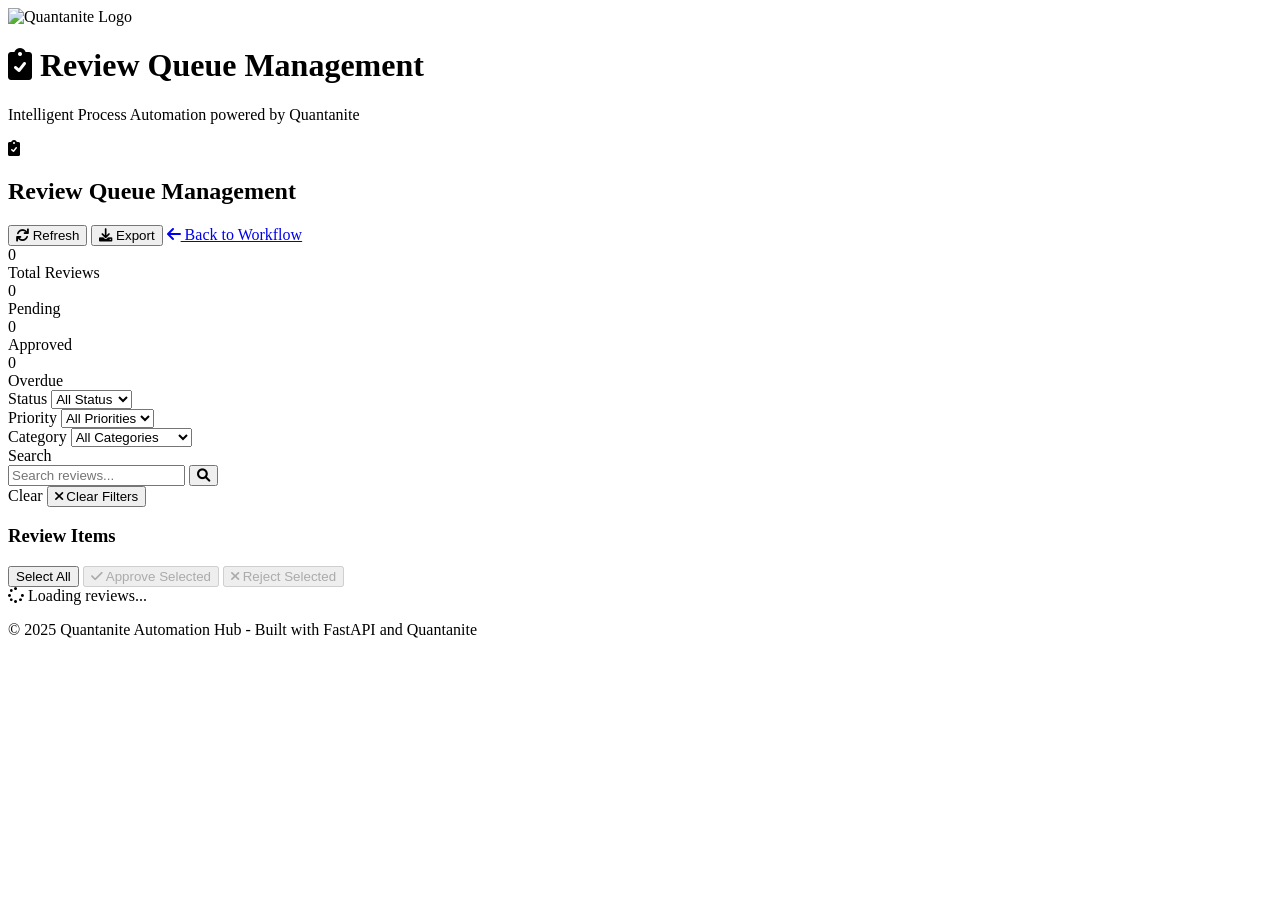
==== templates/review_queue.html @ 1c255cef "Developer 2: Complete orchestration and frontend implementation  COMPLETED FEATURES: - Comprehensive" ====
<!DOCTYPE html>
<html lang="en">
<head>
    <meta charset="UTF-8">
    <meta name="viewport" content="width=device-width, initial-scale=1.0">
    <title>Review Queue Management - Quantanite Automation Hub</title>
    <link rel="stylesheet" href="/static/shadcn-ui.css">
    <link href="https://cdnjs.cloudflare.com/ajax/libs/font-awesome/6.0.0/css/all.min.css" rel="stylesheet">
</head>
<body>
    <div class="container">
        <header>
            <div class="header-content">
                <div class="logo-container">
                    <img src="/static/quantanite_logo_black@512x-2.png" alt="Quantanite Logo" class="logo">
                </div>
                <div class="header-text">
                    <h1><i class="fas fa-clipboard-check"></i> Review Queue Management</h1>
                    <p>Intelligent Process Automation powered by Quantanite</p>
                </div>
            </div>
        </header>
        
        <main>
            <div class="review-queue-container">
                <div class="card mb-6">
                    <div class="card-content">
                        <div class="flex justify-between items-center">
                            <div class="flex items-center space-x-2">
                                <i class="fas fa-clipboard-check text-primary"></i>
                                <h2 class="text-xl font-semibold">Review Queue Management</h2>
                            </div>
                            <div class="flex items-center space-x-2">
                                <button id="refresh-reviews-btn" class="btn btn-primary">
                                    <i class="fas fa-sync"></i> Refresh
                                </button>
                                <button id="export-reviews-btn" class="btn btn-secondary">
                                    <i class="fas fa-download"></i> Export
                                </button>
                                <a href="/" class="btn btn-primary">
                                    <i class="fas fa-arrow-left"></i> Back to Workflow
                                </a>
                            </div>
                        </div>
                    </div>
                </div>

                <!-- Review Statistics -->
                <div class="grid grid-cols-1 md:grid-cols-2 lg:grid-cols-4 gap-4 mb-6">
                    <div class="card">
                        <div class="card-content text-center">
                            <div class="text-2xl font-bold text-primary mb-1" id="total-reviews">0</div>
                            <div class="text-sm text-muted-foreground">Total Reviews</div>
                        </div>
                    </div>
                    <div class="card">
                        <div class="card-content text-center">
                            <div class="text-2xl font-bold text-orange-500 mb-1" id="pending-reviews">0</div>
                            <div class="text-sm text-muted-foreground">Pending</div>
                        </div>
                    </div>
                    <div class="card">
                        <div class="card-content text-center">
                            <div class="text-2xl font-bold text-green-500 mb-1" id="approved-reviews">0</div>
                            <div class="text-sm text-muted-foreground">Approved</div>
                        </div>
                    </div>
                    <div class="card">
                        <div class="card-content text-center">
                            <div class="text-2xl font-bold text-red-500 mb-1" id="overdue-reviews">0</div>
                            <div class="text-sm text-muted-foreground">Overdue</div>
                        </div>
                    </div>
                </div>

                <!-- Filter and Search -->
                <div class="card mb-6">
                    <div class="card-content">
                        <div class="flex flex-wrap gap-4 items-end">
                            <div class="flex flex-col space-y-2 min-w-32">
                                <label for="status-filter" class="text-sm font-medium">Status</label>
                                <select id="status-filter" class="select">
                                    <option value="">All Status</option>
                                    <option value="pending">Pending</option>
                                    <option value="in_review">In Review</option>
                                    <option value="approved">Approved</option>
                                    <option value="rejected">Rejected</option>
                                </select>
                            </div>
                            <div class="flex flex-col space-y-2 min-w-32">
                                <label for="priority-filter" class="text-sm font-medium">Priority</label>
                                <select id="priority-filter" class="select">
                                    <option value="">All Priorities</option>
                                    <option value="urgent">Urgent</option>
                                    <option value="high">High</option>
                                    <option value="medium">Medium</option>
                                    <option value="low">Low</option>
                                </select>
                            </div>
                            <div class="flex flex-col space-y-2 min-w-32">
                                <label for="category-filter" class="text-sm font-medium">Category</label>
                                <select id="category-filter" class="select">
                                    <option value="">All Categories</option>
                                    <option value="security">Security</option>
                                    <option value="performance">Performance</option>
                                    <option value="accuracy">Accuracy</option>
                                    <option value="user_experience">User Experience</option>
                                </select>
                            </div>
                            <div class="flex flex-col space-y-2 flex-1 min-w-64">
                                <label for="search-reviews" class="text-sm font-medium">Search</label>
                                <div class="flex space-x-2">
                                    <input type="text" id="search-reviews" class="input flex-1" placeholder="Search reviews...">
                                    <button id="search-btn" class="btn btn-secondary">
                                        <i class="fas fa-search"></i>
                                    </button>
                                </div>
                            </div>
                            <div class="flex flex-col space-y-2">
                                <label class="text-sm font-medium opacity-0">Clear</label>
                                <button id="clear-filters-btn" class="btn btn-outline">
                                    <i class="fas fa-times"></i> Clear Filters
                                </button>
                            </div>
                        </div>
                    </div>
                </div>

                <!-- Review List -->
                <div class="card">
                    <div class="card-header">
                        <div class="flex justify-between items-center">
                            <h3 class="card-title">Review Items</h3>
                            <div class="flex space-x-2">
                                <button id="select-all-btn" class="btn btn-outline">Select All</button>
                                <button id="batch-approve-btn" class="btn btn-primary" disabled>
                                    <i class="fas fa-check"></i> Approve Selected
                                </button>
                                <button id="batch-reject-btn" class="btn btn-destructive" disabled>
                                    <i class="fas fa-times"></i> Reject Selected
                                </button>
                            </div>
                        </div>
                    </div>
                    <div class="card-content">
                        <div id="reviews-container">
                            <div class="text-center text-muted-foreground">
                                <i class="fas fa-spinner fa-spin"></i> Loading reviews...
                            </div>
                        </div>
                    </div>
                </div>
            </div>
        </main>
        
        <footer>
            <p>&copy; 2025 Quantanite Automation Hub - Built with FastAPI and Quantanite</p>
        </footer>
    </div>
    
    <script src="/static/review_queue.js"></script>
</body>
</html>
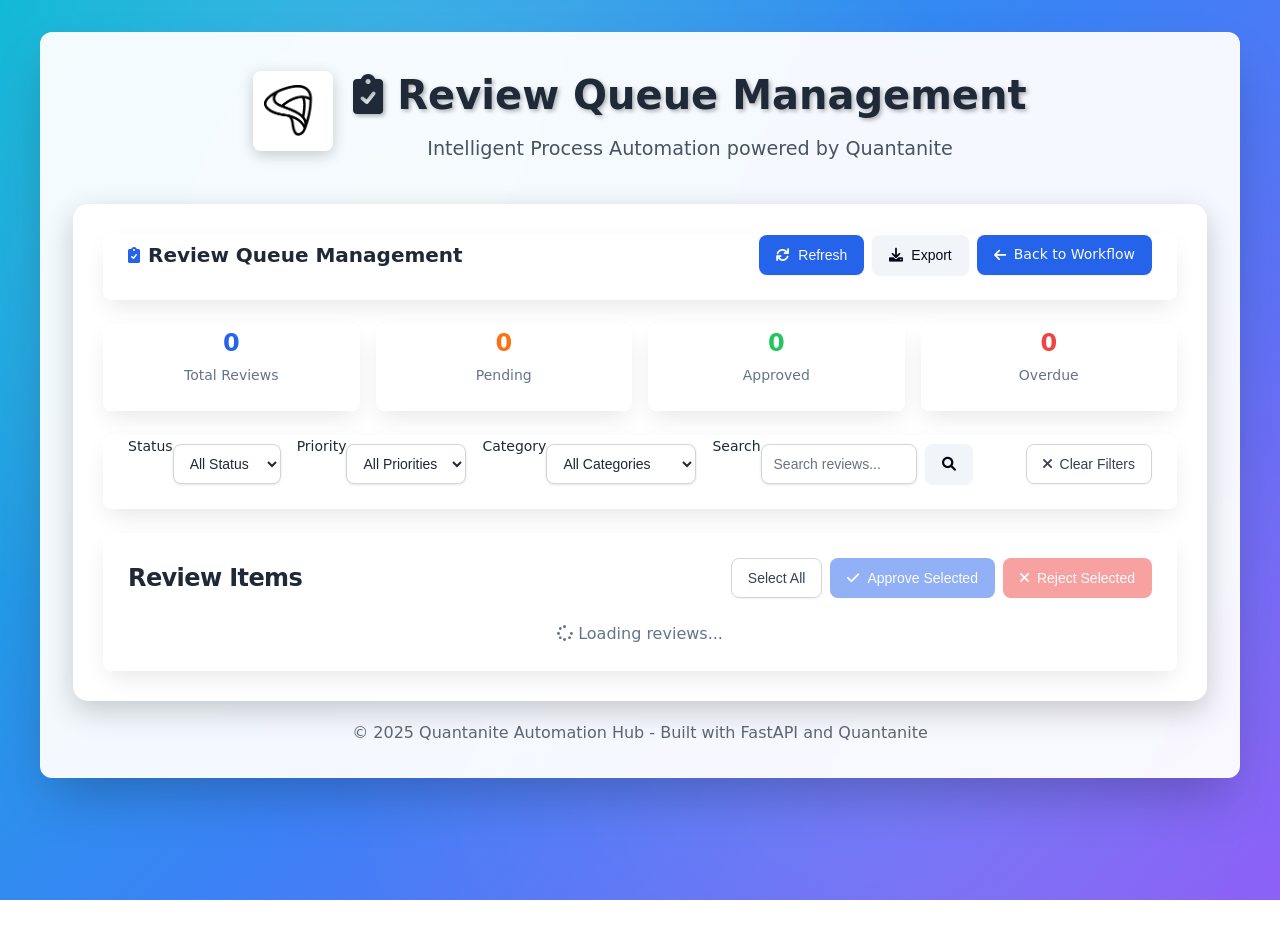
==== commit 867b3d9f: "feat: Add real-time progress display, review queue on main page, and fix recent workflows display - " ====
--- a/templates/review_queue.html
+++ b/templates/review_queue.html
@@ -157,6 +157,91 @@
             <p>&copy; 2025 Quantanite Automation Hub - Built with FastAPI and Quantanite</p>
         </footer>
     </div>
+
+    <!-- Review Modal -->
+    <div id="review-modal" class="modal hidden">
+        <div class="modal-overlay" onclick="reviewManager.closeReviewModal()"></div>
+        <div class="modal-content modal-large">
+            <div class="modal-header">
+                <h2 id="modal-title">
+                    <i class="fas fa-clipboard-check"></i> Review Action
+                </h2>
+                <button class="modal-close" onclick="reviewManager.closeReviewModal()">
+                    <i class="fas fa-times"></i>
+                </button>
+            </div>
+            <div class="modal-body">
+                <!-- Screenshot Display -->
+                <div class="mb-4">
+                    <h3 class="text-sm font-semibold mb-2">Screenshot:</h3>
+                    <div id="screenshot-container" class="border rounded p-2 bg-gray-50">
+                        <img id="review-screenshot" src="" alt="Screenshot" class="max-w-full rounded">
+                        <p class="text-xs text-muted-foreground text-center mt-2" id="screenshot-loading">
+                            Loading screenshot...
+                        </p>
+                    </div>
+                </div>
+
+                <!-- Action Details -->
+                <div class="mb-4">
+                    <h3 class="text-sm font-semibold mb-2">Action Details:</h3>
+                    <div class="bg-gray-50 p-3 rounded space-y-2">
+                        <div><strong>Action:</strong> <span id="modal-action-type"></span></div>
+                        <div><strong>Target:</strong> <span id="modal-action-target"></span></div>
+                        <div><strong>Reason:</strong> <span id="modal-reason"></span></div>
+                        <div><strong>Priority:</strong> <span id="modal-priority"></span></div>
+                        <div><strong>Workflow:</strong> <span id="modal-workflow-id"></span></div>
+                        <div><strong>Step:</strong> <span id="modal-step-number"></span></div>
+                    </div>
+                </div>
+
+                <!-- Notes Field -->
+                <div class="mb-4">
+                    <label for="review-notes" class="block text-sm font-semibold mb-2">
+                        <i class="fas fa-sticky-note"></i> Notes (Optional):
+                    </label>
+                    <textarea 
+                        id="review-notes" 
+                        class="w-full p-2 border rounded"
+                        rows="3"
+                        placeholder="Add any notes about this review decision..."
+                    ></textarea>
+                </div>
+
+                <!-- Reviewer ID -->
+                <div class="mb-4">
+                    <label for="reviewer-id" class="block text-sm font-semibold mb-2">
+                        <i class="fas fa-user"></i> Your Reviewer ID:
+                    </label>
+                    <input 
+                        type="text" 
+                        id="reviewer-id" 
+                        class="w-full p-2 border rounded"
+                        placeholder="Enter your reviewer ID"
+                        value="web_user"
+                    >
+                </div>
+
+                <!-- Keyboard Shortcuts Hint -->
+                <div class="bg-blue-50 p-3 rounded text-sm">
+                    <strong><i class="fas fa-keyboard"></i> Keyboard Shortcuts:</strong>
+                    <ul class="mt-1 space-y-1">
+                        <li><kbd class="px-2 py-1 bg-white rounded border">A</kbd> - Approve</li>
+                        <li><kbd class="px-2 py-1 bg-white rounded border">R</kbd> - Reject</li>
+                        <li><kbd class="px-2 py-1 bg-white rounded border">Esc</kbd> - Close</li>
+                    </ul>
+                </div>
+            </div>
+            <div class="modal-footer">
+                <button class="btn btn-destructive" onclick="reviewManager.submitReviewDecision(false)">
+                    <i class="fas fa-times"></i> Reject (R)
+                </button>
+                <button class="btn btn-primary" onclick="reviewManager.submitReviewDecision(true)">
+                    <i class="fas fa-check"></i> Approve (A)
+                </button>
+            </div>
+        </div>
+    </div>
     
     <script src="/static/review_queue.js"></script>
 </body>
--- a/static/shadcn-ui.css
+++ b/static/shadcn-ui.css
@@ -0,0 +1,1026 @@
+/* Shadcn UI Inspired Design System */
+/* Based on shadcn/ui components with Tailwind CSS principles */
+
+:root {
+  /* Color Palette - shadcn/ui inspired */
+  --background: 0 0% 100%;
+  --foreground: 222.2 84% 4.9%;
+  --card: 0 0% 100%;
+  --card-foreground: 222.2 84% 4.9%;
+  --popover: 0 0% 100%;
+  --popover-foreground: 222.2 84% 4.9%;
+  --primary: 221.2 83.2% 53.3%;
+  --primary-foreground: 210 40% 98%;
+  --secondary: 210 40% 96%;
+  --secondary-foreground: 222.2 84% 4.9%;
+  --muted: 210 40% 96%;
+  --muted-foreground: 215.4 16.3% 46.9%;
+  --accent: 210 40% 96%;
+  --accent-foreground: 222.2 84% 4.9%;
+  --destructive: 0 84.2% 60.2%;
+  --destructive-foreground: 210 40% 98%;
+  --border: 214.3 31.8% 91.4%;
+  --input: 214.3 31.8% 91.4%;
+  --ring: 221.2 83.2% 53.3%;
+  --radius: 0.5rem;
+  
+  /* Spacing */
+  --spacing-1: 0.25rem;
+  --spacing-2: 0.5rem;
+  --spacing-3: 0.75rem;
+  --spacing-4: 1rem;
+  --spacing-5: 1.25rem;
+  --spacing-6: 1.5rem;
+  --spacing-8: 2rem;
+  --spacing-10: 2.5rem;
+  --spacing-12: 3rem;
+  --spacing-16: 4rem;
+  --spacing-20: 5rem;
+  
+  /* Typography */
+  --font-sans: ui-sans-serif, system-ui, -apple-system, BlinkMacSystemFont, "Segoe UI", Roboto, "Helvetica Neue", Arial, "Noto Sans", sans-serif;
+  --font-mono: ui-monospace, SFMono-Regular, "SF Mono", Consolas, "Liberation Mono", Menlo, monospace;
+  
+  /* Shadows */
+  --shadow-sm: 0 1px 2px 0 rgb(0 0 0 / 0.05);
+  --shadow: 0 1px 3px 0 rgb(0 0 0 / 0.1), 0 1px 2px -1px rgb(0 0 0 / 0.1);
+  --shadow-md: 0 4px 6px -1px rgb(0 0 0 / 0.1), 0 2px 4px -2px rgb(0 0 0 / 0.1);
+  --shadow-lg: 0 10px 15px -3px rgb(0 0 0 / 0.1), 0 4px 6px -4px rgb(0 0 0 / 0.1);
+  --shadow-xl: 0 20px 25px -5px rgb(0 0 0 / 0.1), 0 8px 10px -6px rgb(0 0 0 / 0.1);
+}
+
+/* Base Styles */
+* {
+  margin: 0;
+  padding: 0;
+  box-sizing: border-box;
+}
+
+body {
+  font-family: var(--font-sans);
+  line-height: 1.5;
+  color: hsl(var(--foreground));
+  background-color: hsl(var(--background));
+  font-feature-settings: "rlig" 1, "calt" 1;
+  background: linear-gradient(135deg, #06b6d4 0%, #3b82f6 50%, #8b5cf6 100%);
+  background-attachment: fixed;
+  min-height: 100vh;
+  position: relative;
+  overflow-x: hidden;
+}
+
+/* Modern Gradient Highlights */
+body::before {
+  content: '';
+  position: fixed;
+  top: 0;
+  left: 0;
+  right: 0;
+  bottom: 0;
+  background: 
+    radial-gradient(circle at 30% 20%, rgba(255,255,255,0.2) 0%, transparent 50%),
+    radial-gradient(circle at 70% 80%, rgba(255,255,255,0.1) 0%, transparent 50%);
+  z-index: -1;
+  pointer-events: none;
+}
+
+
+.container {
+  max-width: 1200px;
+  margin: 2rem auto;
+  padding: 2rem;
+  background: rgba(255, 255, 255, 0.95);
+  backdrop-filter: blur(10px);
+  border-radius: 12px;
+  box-shadow: 0 25px 50px -12px rgba(0, 0, 0, 0.25);
+  border: 1px solid rgba(255, 255, 255, 0.2);
+}
+
+/* Header Styles */
+header {
+  margin-bottom: 40px;
+  color: #1f2937;
+  text-align: center;
+}
+
+/* Text Colors for Gradient Theme */
+h1, h2, h3, h4, h5, h6 {
+  color: #1f2937;
+}
+
+p, span, div {
+  color: #374151;
+}
+
+label {
+  color: #1f2937;
+  font-weight: 500;
+}
+
+/* Card Content Text */
+.card-content h3 {
+  color: #1d4ed8;
+}
+
+.card-content p {
+  color: #6b7280;
+}
+
+.header-content {
+  display: flex;
+  align-items: center;
+  justify-content: center;
+  gap: 20px;
+}
+
+.logo-container {
+  flex-shrink: 0;
+}
+
+.logo {
+  width: 80px;
+  height: 80px;
+  border-radius: 8px;
+  border: 3px solid rgba(255, 255, 255, 0.3);
+  box-shadow: 0 4px 15px rgba(0, 0, 0, 0.2);
+  transition: transform 0.3s ease;
+  object-fit: contain;
+  background: white;
+  padding: 8px;
+}
+
+.logo:hover {
+  transform: scale(1.05);
+}
+
+.header-text h1 {
+  font-size: 2.5rem;
+  margin-bottom: 10px;
+  text-shadow: 2px 2px 4px rgba(0,0,0,0.3);
+}
+
+.header-text p {
+  font-size: 1.2rem;
+  opacity: 0.9;
+}
+
+/* Main Content */
+main {
+  background: white;
+  border-radius: 15px;
+  padding: 30px;
+  box-shadow: 0 10px 30px rgba(0,0,0,0.2);
+  margin-bottom: 20px;
+}
+
+/* Footer */
+footer {
+  text-align: center;
+  color: white;
+  opacity: 0.8;
+  margin-top: 20px;
+}
+
+/* Button Component */
+.btn {
+  display: inline-flex;
+  align-items: center;
+  justify-content: center;
+  white-space: nowrap;
+  border-radius: var(--radius);
+  font-size: 0.875rem;
+  font-weight: 500;
+  transition: all 0.2s ease-in-out;
+  cursor: pointer;
+  border: 1px solid transparent;
+  text-decoration: none;
+  gap: var(--spacing-2);
+  padding: var(--spacing-2) var(--spacing-4);
+  height: 2.5rem;
+}
+
+.btn:focus-visible {
+  outline: 2px solid hsl(var(--ring));
+  outline-offset: 2px;
+}
+
+.btn:disabled {
+  pointer-events: none;
+  opacity: 0.5;
+}
+
+/* Button Variants */
+.btn-primary {
+  background-color: hsl(var(--primary));
+  color: hsl(var(--primary-foreground));
+  box-shadow: var(--shadow-sm);
+}
+
+.btn-primary:hover {
+  background-color: hsl(var(--primary) / 0.9);
+  box-shadow: var(--shadow);
+}
+
+.btn-secondary {
+  background-color: hsl(var(--secondary));
+  color: hsl(var(--secondary-foreground));
+  box-shadow: var(--shadow-sm);
+}
+
+.btn-secondary:hover {
+  background-color: hsl(var(--secondary) / 0.8);
+  box-shadow: var(--shadow);
+}
+
+.btn-destructive {
+  background-color: hsl(var(--destructive));
+  color: hsl(var(--destructive-foreground));
+  box-shadow: var(--shadow-sm);
+}
+
+.btn-destructive:hover {
+  background-color: hsl(var(--destructive) / 0.9);
+  box-shadow: var(--shadow);
+}
+
+.btn-outline {
+  border: 1px solid hsl(var(--border));
+  background-color: hsl(var(--background));
+  color: hsl(var(--foreground));
+  box-shadow: var(--shadow-sm);
+}
+
+.btn-outline:hover {
+  background-color: hsl(var(--accent));
+  color: hsl(var(--accent-foreground));
+  box-shadow: var(--shadow);
+}
+
+.btn-ghost {
+  background-color: transparent;
+  color: hsl(var(--foreground));
+}
+
+.btn-ghost:hover {
+  background-color: hsl(var(--accent));
+  color: hsl(var(--accent-foreground));
+}
+
+.btn-link {
+  color: hsl(var(--primary));
+  text-decoration: underline;
+  background-color: transparent;
+  padding: 0;
+  height: auto;
+}
+
+.btn-link:hover {
+  color: hsl(var(--primary) / 0.8);
+}
+
+/* Button Sizes */
+.btn-sm {
+  height: 2rem;
+  padding: var(--spacing-1) var(--spacing-3);
+  font-size: 0.75rem;
+}
+
+.btn-lg {
+  height: 2.75rem;
+  padding: var(--spacing-3) var(--spacing-8);
+  font-size: 1rem;
+}
+
+.btn-icon {
+  height: 2.5rem;
+  width: 2.5rem;
+  padding: 0;
+}
+
+/* Input Component */
+.input {
+  display: flex;
+  height: 2.5rem;
+  width: 100%;
+  border-radius: var(--radius);
+  border: 1px solid #d1d5db;
+  background: #ffffff;
+  padding: var(--spacing-2) var(--spacing-3);
+  font-size: 0.875rem;
+  color: #1f2937;
+  transition: all 0.2s ease-in-out;
+  box-shadow: 0 1px 3px 0 rgba(0, 0, 0, 0.1);
+}
+
+.input:focus {
+  outline: none;
+  border-color: #3b82f6;
+  box-shadow: 0 0 0 2px rgba(59, 130, 246, 0.2);
+  background: #ffffff;
+}
+
+.input:disabled {
+  cursor: not-allowed;
+  opacity: 0.5;
+}
+
+.input::placeholder {
+  color: #6b7280;
+}
+
+/* Textarea Component */
+.textarea {
+  display: flex;
+  min-height: 5rem;
+  width: 100%;
+  border-radius: var(--radius);
+  border: 1px solid #d1d5db;
+  background: #ffffff;
+  padding: var(--spacing-2) var(--spacing-3);
+  font-size: 0.875rem;
+  color: #1f2937;
+  transition: all 0.2s ease-in-out;
+  resize: vertical;
+  box-shadow: 0 1px 3px 0 rgba(0, 0, 0, 0.1);
+}
+
+.textarea:focus {
+  outline: none;
+  border-color: #3b82f6;
+  box-shadow: 0 0 0 2px rgba(59, 130, 246, 0.2);
+  background: #ffffff;
+}
+
+.textarea:disabled {
+  cursor: not-allowed;
+  opacity: 0.5;
+}
+
+.textarea::placeholder {
+  color: #6b7280;
+}
+
+/* Select Component */
+.select {
+  position: relative;
+  display: flex;
+  height: 2.5rem;
+  width: 100%;
+  border-radius: var(--radius);
+  border: 1px solid #d1d5db;
+  background: #ffffff;
+  padding: var(--spacing-2) var(--spacing-3);
+  font-size: 0.875rem;
+  color: #1f2937;
+  transition: all 0.2s ease-in-out;
+  cursor: pointer;
+  box-shadow: 0 1px 3px 0 rgba(0, 0, 0, 0.1);
+}
+
+.select:focus {
+  outline: none;
+  border-color: #3b82f6;
+  box-shadow: 0 0 0 2px rgba(59, 130, 246, 0.2);
+  background: #ffffff;
+}
+
+.select:disabled {
+  cursor: not-allowed;
+  opacity: 0.5;
+}
+
+.select option {
+  background: #ffffff;
+  color: #1f2937;
+}
+
+/* Card Component */
+.card {
+  border-radius: var(--radius);
+  border: 1px solid rgba(255, 255, 255, 0.2);
+  background: rgba(255, 255, 255, 0.9);
+  backdrop-filter: blur(8px);
+  color: hsl(var(--card-foreground));
+  box-shadow: 0 10px 25px -5px rgba(0, 0, 0, 0.1);
+  transition: all 0.2s ease-in-out;
+}
+
+.card:hover {
+  box-shadow: var(--shadow);
+}
+
+.card-header {
+  display: flex;
+  flex-direction: column;
+  padding: var(--spacing-6);
+}
+
+.card-title {
+  font-size: 1.5rem;
+  font-weight: 600;
+  line-height: 1;
+  letter-spacing: -0.025em;
+}
+
+.card-description {
+  font-size: 0.875rem;
+  color: hsl(var(--muted-foreground));
+}
+
+.card-content {
+  padding: var(--spacing-6);
+  padding-top: 0;
+}
+
+.card-footer {
+  display: flex;
+  align-items: center;
+  padding: var(--spacing-6);
+  padding-top: 0;
+}
+
+/* Badge Component */
+.badge {
+  display: inline-flex;
+  align-items: center;
+  border-radius: 9999px;
+  padding: var(--spacing-1) var(--spacing-2);
+  font-size: 0.75rem;
+  font-weight: 600;
+  line-height: 1;
+  transition: all 0.2s ease-in-out;
+  border: 1px solid transparent;
+}
+
+.badge-default {
+  background-color: hsl(var(--primary));
+  color: hsl(var(--primary-foreground));
+}
+
+.badge-secondary {
+  background-color: hsl(var(--secondary));
+  color: hsl(var(--secondary-foreground));
+}
+
+.badge-destructive {
+  background-color: hsl(var(--destructive));
+  color: hsl(var(--destructive-foreground));
+}
+
+.badge-outline {
+  color: hsl(var(--foreground));
+  border-color: hsl(var(--border));
+}
+
+/* Progress Component */
+.progress {
+  position: relative;
+  height: 1rem;
+  width: 100%;
+  overflow: hidden;
+  border-radius: 9999px;
+  background-color: hsl(var(--secondary));
+}
+
+.progress-indicator {
+  height: 100%;
+  width: 100%;
+  background-color: hsl(var(--primary));
+  transition: transform 0.3s ease-in-out;
+  transform-origin: left;
+}
+
+/* Checkbox Component */
+.checkbox {
+  display: flex;
+  align-items: center;
+  cursor: pointer;
+}
+
+.checkbox-input {
+  height: 1rem;
+  width: 1rem;
+  border-radius: var(--radius);
+  border: 1px solid hsl(var(--border));
+  background-color: hsl(var(--background));
+  cursor: pointer;
+  transition: all 0.2s ease-in-out;
+}
+
+.checkbox-input:checked {
+  background-color: hsl(var(--primary));
+  border-color: hsl(var(--primary));
+}
+
+.checkbox-input:focus {
+  outline: 2px solid hsl(var(--ring));
+  outline-offset: 2px;
+}
+
+.checkbox-label {
+  font-size: 0.875rem;
+  font-weight: 500;
+  cursor: pointer;
+}
+
+/* Alert Component */
+.alert {
+  position: relative;
+  width: 100%;
+  border-radius: var(--radius);
+  border: 1px solid hsl(var(--border));
+  background-color: hsl(var(--background));
+  color: hsl(var(--foreground));
+  padding: var(--spacing-4);
+}
+
+.alert-destructive {
+  border-color: hsl(var(--destructive));
+  color: hsl(var(--destructive));
+}
+
+.alert-title {
+  margin-bottom: var(--spacing-1);
+  font-weight: 500;
+  line-height: 1;
+  letter-spacing: -0.025em;
+}
+
+.alert-description {
+  font-size: 0.875rem;
+  opacity: 0.8;
+}
+
+/* Separator Component */
+.separator {
+  height: 1px;
+  width: 100%;
+  background-color: hsl(var(--border));
+  margin: var(--spacing-4) 0;
+}
+
+/* Skeleton Component */
+.skeleton {
+  animation: pulse 2s cubic-bezier(0.4, 0, 0.6, 1) infinite;
+  background-color: hsl(var(--muted));
+  border-radius: var(--radius);
+}
+
+@keyframes pulse {
+  0%, 100% {
+    opacity: 1;
+  }
+  50% {
+    opacity: 0.5;
+  }
+}
+
+/* Utility Classes */
+.flex {
+  display: flex;
+}
+
+.grid {
+  display: grid;
+}
+
+.grid-cols-1 {
+  grid-template-columns: repeat(1, minmax(0, 1fr));
+}
+
+.grid-cols-2 {
+  grid-template-columns: repeat(2, minmax(0, 1fr));
+}
+
+.grid-cols-4 {
+  grid-template-columns: repeat(4, minmax(0, 1fr));
+}
+
+.gap-2 {
+  gap: var(--spacing-2);
+}
+
+.gap-4 {
+  gap: var(--spacing-4);
+}
+
+.gap-6 {
+  gap: var(--spacing-6);
+}
+
+.items-center {
+  align-items: center;
+}
+
+.items-end {
+  align-items: flex-end;
+}
+
+.justify-center {
+  justify-content: center;
+}
+
+.justify-between {
+  justify-content: space-between;
+}
+
+.flex-1 {
+  flex: 1 1 0%;
+}
+
+.flex-wrap {
+  flex-wrap: wrap;
+}
+
+.space-x-2 > * + * {
+  margin-left: var(--spacing-2);
+}
+
+.space-y-1 > * + * {
+  margin-top: var(--spacing-1);
+}
+
+.space-y-2 > * + * {
+  margin-top: var(--spacing-2);
+}
+
+.space-y-4 > * + * {
+  margin-top: var(--spacing-4);
+}
+
+.space-y-6 > * + * {
+  margin-top: var(--spacing-6);
+}
+
+.w-full {
+  width: 100%;
+}
+
+.h-full {
+  height: 100%;
+}
+
+.min-w-32 {
+  min-width: 8rem;
+}
+
+.min-w-64 {
+  min-width: 16rem;
+}
+
+.max-h-60 {
+  max-height: 15rem;
+}
+
+.overflow-y-auto {
+  overflow-y: auto;
+}
+
+.text-sm {
+  font-size: 0.875rem;
+}
+
+.text-lg {
+  font-size: 1.125rem;
+}
+
+.text-xl {
+  font-size: 1.25rem;
+}
+
+.text-2xl {
+  font-size: 1.5rem;
+}
+
+.font-medium {
+  font-weight: 500;
+}
+
+.font-semibold {
+  font-weight: 600;
+}
+
+.font-bold {
+  font-weight: 700;
+}
+
+.text-center {
+  text-align: center;
+}
+
+.text-muted-foreground {
+  color: hsl(var(--muted-foreground));
+}
+
+.text-primary {
+  color: hsl(var(--primary));
+}
+
+.text-orange-500 {
+  color: #f97316;
+}
+
+.text-green-500 {
+  color: #22c55e;
+}
+
+.text-red-500 {
+  color: #ef4444;
+}
+
+.bg-muted {
+  background-color: hsl(var(--muted));
+}
+
+.px-2 {
+  padding-left: var(--spacing-2);
+  padding-right: var(--spacing-2);
+}
+
+.py-1 {
+  padding-top: var(--spacing-1);
+  padding-bottom: var(--spacing-1);
+}
+
+.mb-1 {
+  margin-bottom: var(--spacing-1);
+}
+
+.mb-2 {
+  margin-bottom: var(--spacing-2);
+}
+
+.mb-4 {
+  margin-bottom: var(--spacing-4);
+}
+
+.mb-6 {
+  margin-bottom: var(--spacing-6);
+}
+
+.mt-4 {
+  margin-top: var(--spacing-4);
+}
+
+.mt-6 {
+  margin-top: var(--spacing-6);
+}
+
+.p-4 {
+  padding: var(--spacing-4);
+}
+
+.p-6 {
+  padding: var(--spacing-6);
+}
+
+.rounded {
+  border-radius: var(--radius);
+}
+
+.rounded-lg {
+  border-radius: calc(var(--radius) + 2px);
+}
+
+.shadow {
+  box-shadow: var(--shadow);
+}
+
+.shadow-md {
+  box-shadow: var(--shadow-md);
+}
+
+.shadow-lg {
+  box-shadow: var(--shadow-lg);
+}
+
+.hidden {
+  display: none;
+}
+
+.opacity-0 {
+  opacity: 0;
+}
+
+.font-mono {
+  font-family: var(--font-mono);
+}
+
+.border-b {
+  border-bottom: 1px solid hsl(var(--border));
+}
+
+.border-border {
+  border-color: hsl(var(--border));
+}
+
+.last\:border-b-0:last-child {
+  border-bottom: none;
+}
+
+.py-2 {
+  padding-top: var(--spacing-2);
+  padding-bottom: var(--spacing-2);
+}
+
+.btn-sm {
+  height: 2rem;
+  padding: var(--spacing-1) var(--spacing-3);
+  font-size: 0.75rem;
+}
+
+/* Height Utilities */
+.h-8 {
+  height: 2rem;
+}
+
+.h-9 {
+  height: 2.25rem;
+}
+
+.h-10 {
+  height: 2.5rem;
+}
+
+.h-11 {
+  height: 2.75rem;
+}
+
+.h-12 {
+  height: 3rem;
+}
+
+/* Responsive Grid */
+@media (min-width: 768px) {
+  .md\:grid-cols-2 {
+    grid-template-columns: repeat(2, minmax(0, 1fr));
+  }
+}
+
+@media (min-width: 1024px) {
+  .lg\:grid-cols-4 {
+    grid-template-columns: repeat(4, minmax(0, 1fr));
+  }
+  
+  .lg\:flex-row {
+    flex-direction: row;
+  }
+}
+
+/* Responsive Design */
+@media (max-width: 768px) {
+  .card-header,
+  .card-content,
+  .card-footer {
+    padding: var(--spacing-4);
+  }
+  
+  .btn {
+    padding: var(--spacing-2) var(--spacing-3);
+  }
+  
+  .btn-lg {
+    padding: var(--spacing-2) var(--spacing-6);
+  }
+  
+  .flex-wrap {
+    flex-direction: column;
+  }
+  
+  .min-w-32,
+  .min-w-64 {
+    min-width: 100%;
+  }
+}
+
+/* Modal Styles */
+.modal {
+  position: fixed;
+  top: 0;
+  left: 0;
+  right: 0;
+  bottom: 0;
+  background: rgba(0, 0, 0, 0.5);
+  display: flex;
+  align-items: center;
+  justify-content: center;
+  z-index: 1000;
+}
+
+.modal.hidden {
+  display: none;
+}
+
+.modal-content {
+  background: white;
+  border-radius: 8px;
+  box-shadow: 0 25px 50px -12px rgba(0, 0, 0, 0.25);
+  max-width: 90vw;
+  max-height: 90vh;
+  overflow: hidden;
+  display: flex;
+  flex-direction: column;
+}
+
+.modal-header {
+  padding: 1.5rem;
+  border-bottom: 1px solid #e5e7eb;
+  display: flex;
+  justify-content: space-between;
+  align-items: center;
+}
+
+.modal-title {
+  font-size: 1.25rem;
+  font-weight: 600;
+  margin: 0;
+}
+
+.modal-close {
+  background: none;
+  border: none;
+  font-size: 1.5rem;
+  cursor: pointer;
+  color: #6b7280;
+  padding: 0;
+  width: 2rem;
+  height: 2rem;
+  display: flex;
+  align-items: center;
+  justify-content: center;
+}
+
+.modal-close:hover {
+  color: #374151;
+}
+
+.modal-body {
+  padding: 1.5rem;
+  flex: 1;
+  overflow-y: auto;
+}
+
+.modal-footer {
+  padding: 1.5rem;
+  border-top: 1px solid #e5e7eb;
+  display: flex;
+  justify-content: flex-end;
+  gap: 0.75rem;
+}
+
+/* Button Color Variants */
+.btn-warning {
+  background: #f59e0b;
+  color: white;
+  border: 1px solid #f59e0b;
+}
+
+.btn-warning:hover {
+  background: #d97706;
+  border-color: #d97706;
+}
+
+.btn-success {
+  background: #10b981;
+  color: white;
+  border: 1px solid #10b981;
+}
+
+.btn-success:hover {
+  background: #059669;
+  border-color: #059669;
+}
+
+.btn-info {
+  background: #06b6d4;
+  color: white;
+  border: 1px solid #06b6d4;
+}
+
+.btn-info:hover {
+  background: #0891b2;
+  border-color: #0891b2;
+}
+
+.btn-outline {
+  background: transparent;
+  color: #374151;
+  border: 1px solid #d1d5db;
+}
+
+.btn-outline:hover {
+  background: #f9fafb;
+  border-color: #9ca3af;
+}
+
+/* Grid Layout for Day 4 Features */
+@media (min-width: 1024px) {
+  .lg\:grid-cols-3 {
+    grid-template-columns: repeat(3, minmax(0, 1fr));
+  }
+}
+
+/* Block utility */
+.block {
+  display: block;
+}
